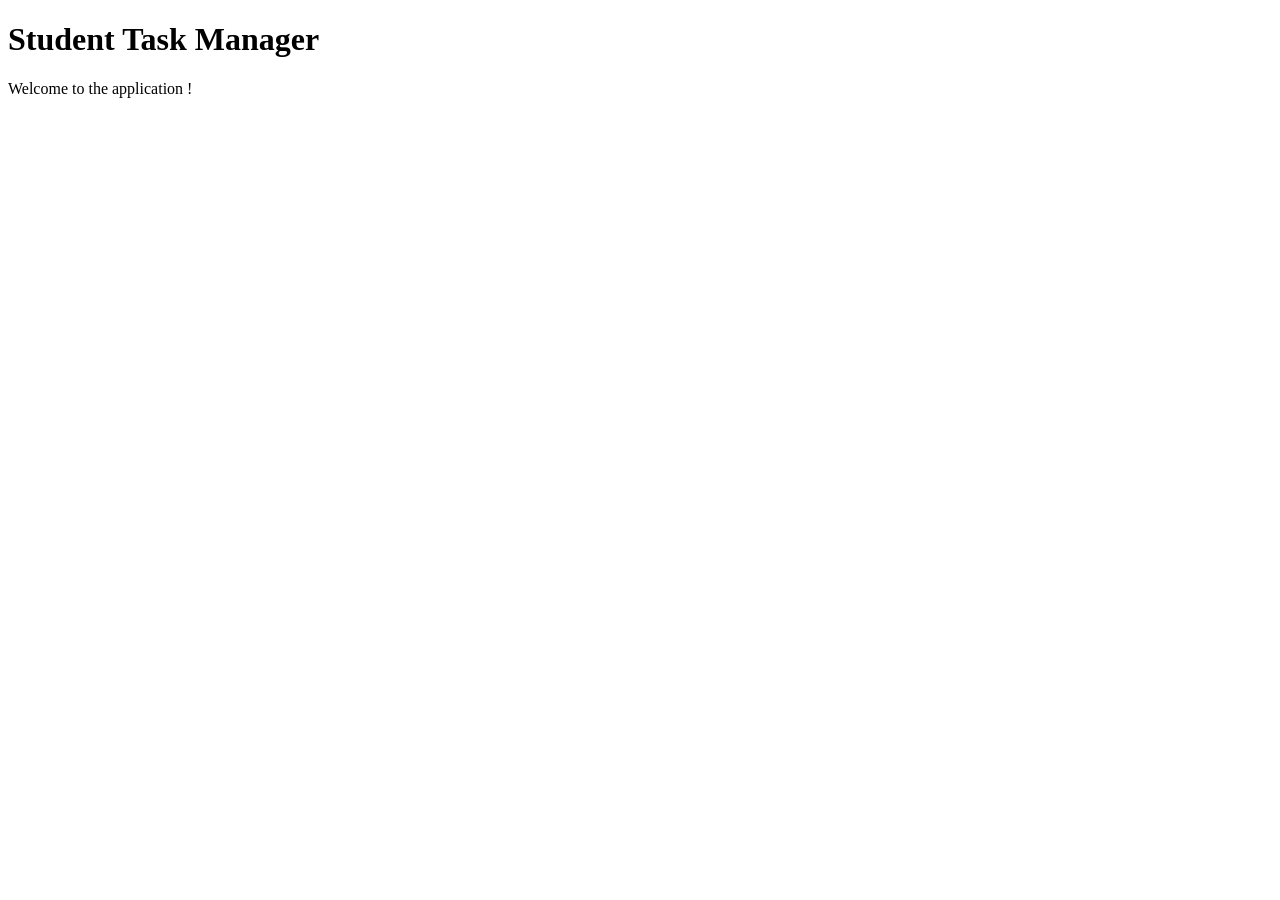
==== src/main/resources/templates/index.html @ 92867478 "Initial commit" ====
<!DOCTYPE html>
<html xmlns:th="http://www.thymeleaf.org">
<head>
    <title>Student Task Manager</title>
</head>
<body>
<h1>Student Task Manager</h1>

<p>Welcome to the application !</p>
</body>
</html>
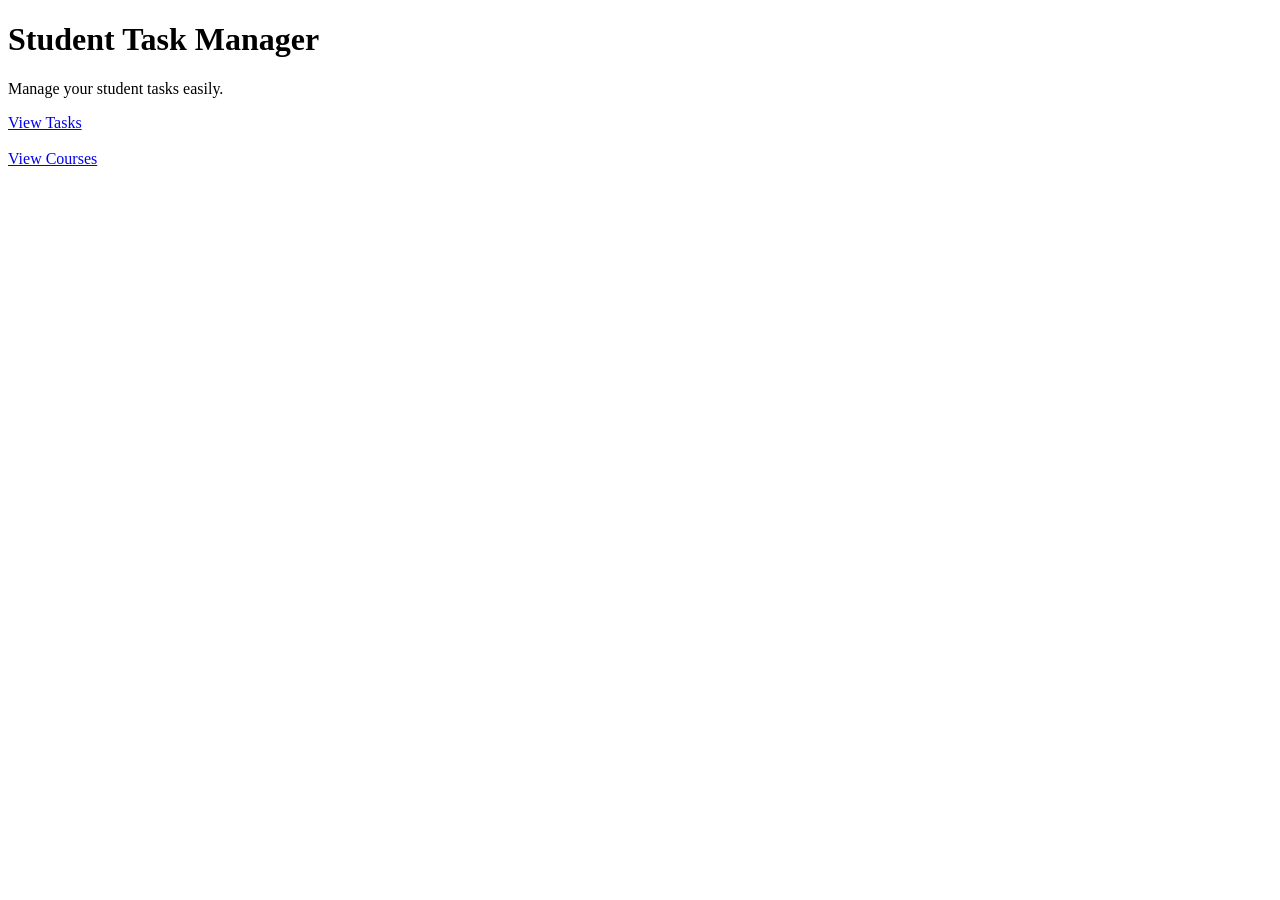
==== commit f42a669c: "Fixed course controller and added course pages" ====
--- a/src/main/resources/templates/index.html
+++ b/src/main/resources/templates/index.html
@@ -2,11 +2,17 @@
 <html xmlns:th="http://www.thymeleaf.org">
 <head>
     <title>Student Task Manager</title>
+
+    <link rel="stylesheet" th:href="@{/css/style.css}">
 </head>
 <body>
+
 <h1>Student Task Manager</h1>
 
-<p>Welcome to the application !</p>
+<p>Manage your student tasks easily.</p>
+
+<a href="/tasks">View Tasks</a>
+<br><br>
+<a href="/courses">View Courses</a>
 </body>
-</html>
-
+</html>
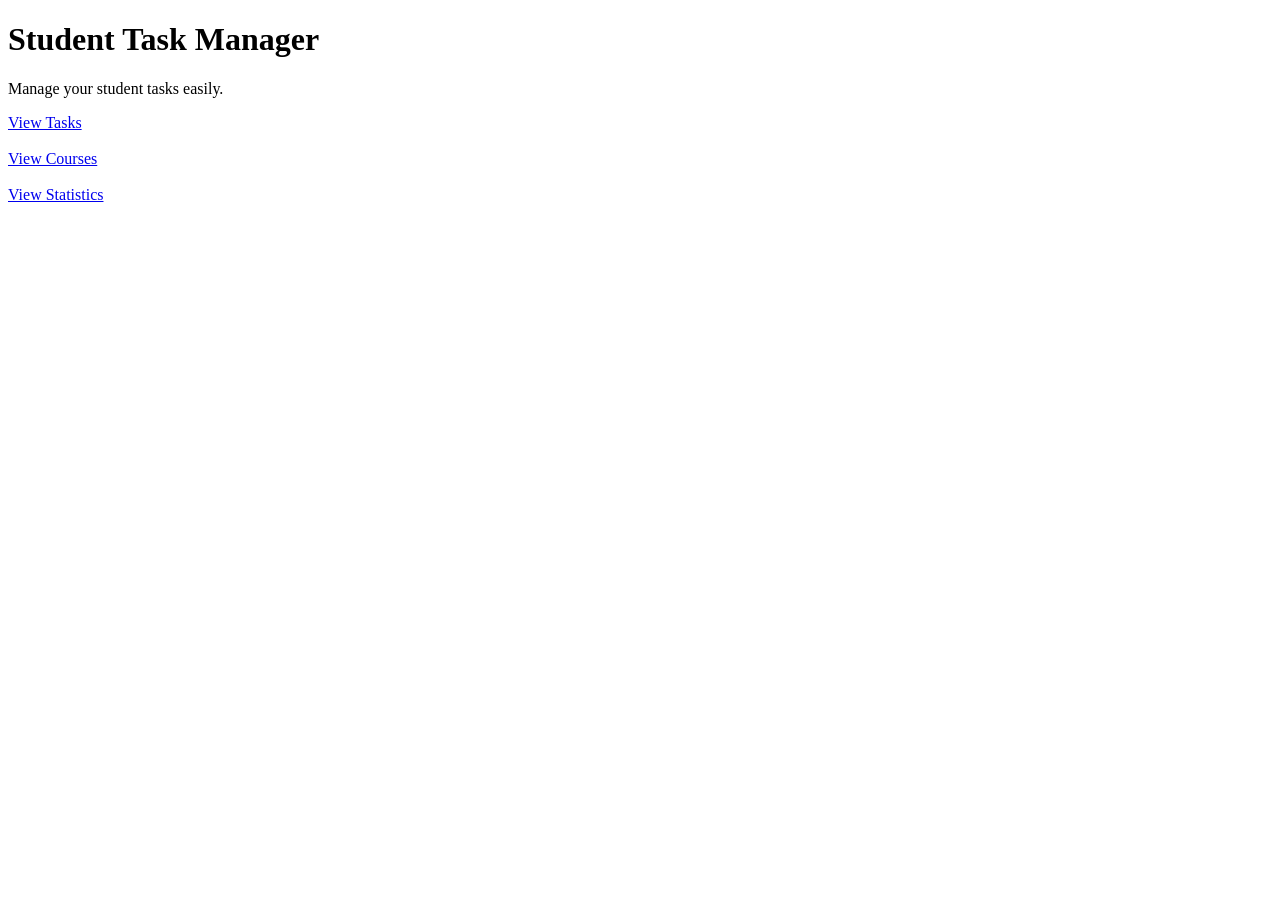
==== commit 277f61a9: "Added statistics dashboard page" ====
--- a/src/main/resources/templates/index.html
+++ b/src/main/resources/templates/index.html
@@ -14,5 +14,7 @@
 <a href="/tasks">View Tasks</a>
 <br><br>
 <a href="/courses">View Courses</a>
+<br><br>
+<a href="/statistics">View Statistics</a>
 </body>
 </html>
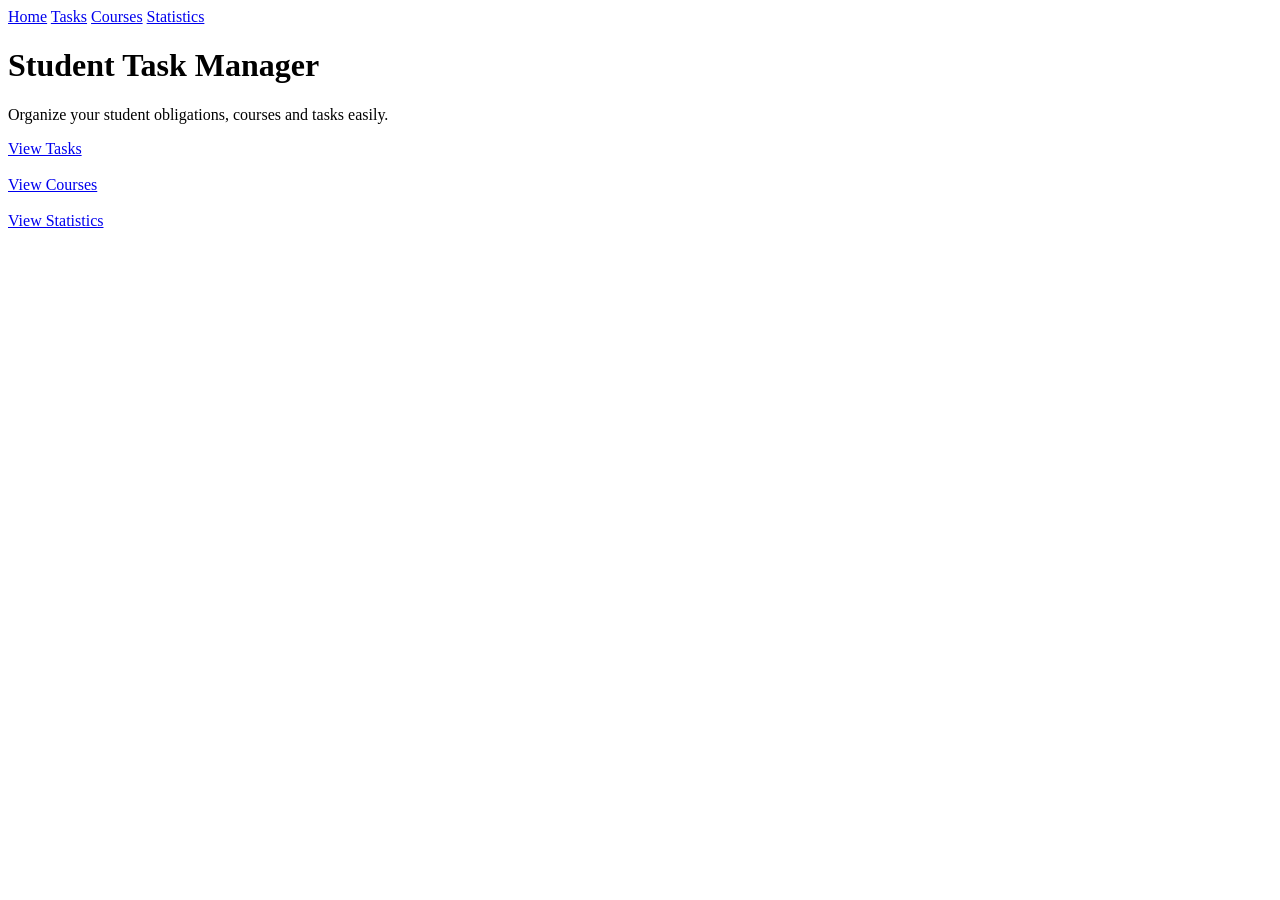
==== commit 4a081596: "Added navbar and improved navigation" ====
--- a/src/main/resources/templates/index.html
+++ b/src/main/resources/templates/index.html
@@ -7,9 +7,18 @@
 </head>
 <body>
 
+<div class="navbar">
+    <a href="/">Home</a>
+    <a href="/tasks">Tasks</a>
+    <a href="/courses">Courses</a>
+    <a href="/statistics">Statistics</a>
+</div>
+
 <h1>Student Task Manager</h1>
 
-<p>Manage your student tasks easily.</p>
+<p>
+    Organize your student obligations, courses and tasks easily.
+</p>
 
 <a href="/tasks">View Tasks</a>
 <br><br>
